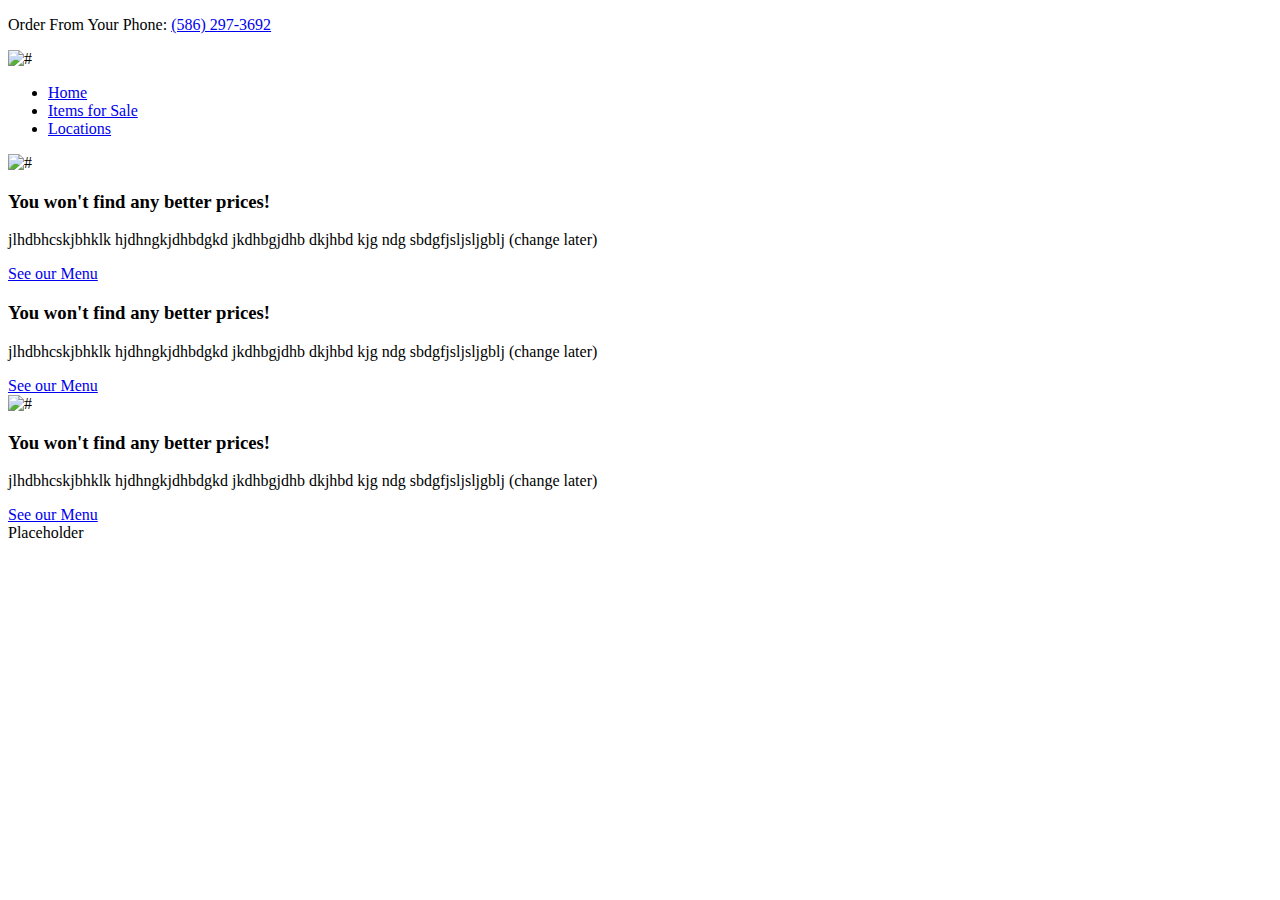
==== contact.html @ d52c7c05 "Add files via upload" ====
<!doctype html>
<html>
    <head>
        <title>Restaurant home page</title>
        <link rel="stylesheet"type="text/css" href="css/css.css">
        <link rel="stylesheet" href="https://use.fontawesome.com/releases/v5.15.1/css/all.css" integrity="sha384-vp86vTRFVJgpjF9jiIGPEEqYqlDwgyBgEF109VFjmqGmIY/Y4HV4d3Gp2irVfcrp" crossorigin="anonymous">
    </head>
    
    <body>
        <header>
            <div class="iconbar">
              <i class="fab fa-facebook-square"></i>
              <i class="fab fa-instagram"></i>
              <i class="fab fa-snapchat-ghost"></i>
              
            </div>
            <div class="headercontact">
              <i class="fas fa-phone-alt"></i>
              <p>
                Order From Your Phone: <a href="tel: +1-586-297-3692">(586) 297-3692</a>
              </p>
              
              
            </div>
            
        </header>
        <nav>
          <img src="images/98d27b4e-a1f3-49a9-8e71-4e7368bc285e_200x200.png" alt="#">
          <ul>
            <li><a href="index.html">Home</a></li>
            <li><a href="items.html">Items for Sale</a></li>
            <li><a href="Locations.html">Locations</a></li>
        </nav>
        <div class="jumbotron">
          
          
          
          
          
        </div>
        
        
        
        
        
        
        
        <div class="container">
            <!-- Write Assignment code under here-->
            <div class="row">
              <div class="media">
                <img src="#" alt="#">
              </div>
              <div class="text">
                <h3>You won't find any better prices!</h3>
                <p>
                  jlhdbhcskjbhklk hjdhngkjdhbdgkd jkdhbgjdhb dkjhbd kjg ndg sbdgfjsljsljgblj (change later)
                </p>
                <a href="menu.html">See our Menu</a>
              </div>
              
              
            </div><!-- end of row -->
            
            <div class="row">
              
              <div class="text">
                <h3>You won't find any better prices!</h3>
                <p>
                  jlhdbhcskjbhklk hjdhngkjdhbdgkd jkdhbgjdhb dkjhbd kjg ndg sbdgfjsljsljgblj (change later)
                </p>
                <a href="menu.html">See our Menu</a>
              </div>
              <div class="media">
                <img src="#" alt="#">
              </div>
              
            </div><!-- end of row -->
            
            <div class="row">
              <div class="media">
                <i class="fab fa-facebook-square"></i>
              </div>
              <div class="text">
                <h3>You won't find any better prices!</h3>
                <p>
                  jlhdbhcskjbhklk hjdhngkjdhbdgkd jkdhbgjdhb dkjhbd kjg ndg sbdgfjsljsljgblj (change later)
                </p>
                <a href="menu.html">See our Menu</a>
              </div>
              
              
            </div><!-- end of row -->
            
            
            
            
            
        </div><!-- End of container -->
        <footer>
            Placeholder
            
        </footer>

    <!-- End of page code, but be sure to copy closing tags below-->
    </body>
</html>
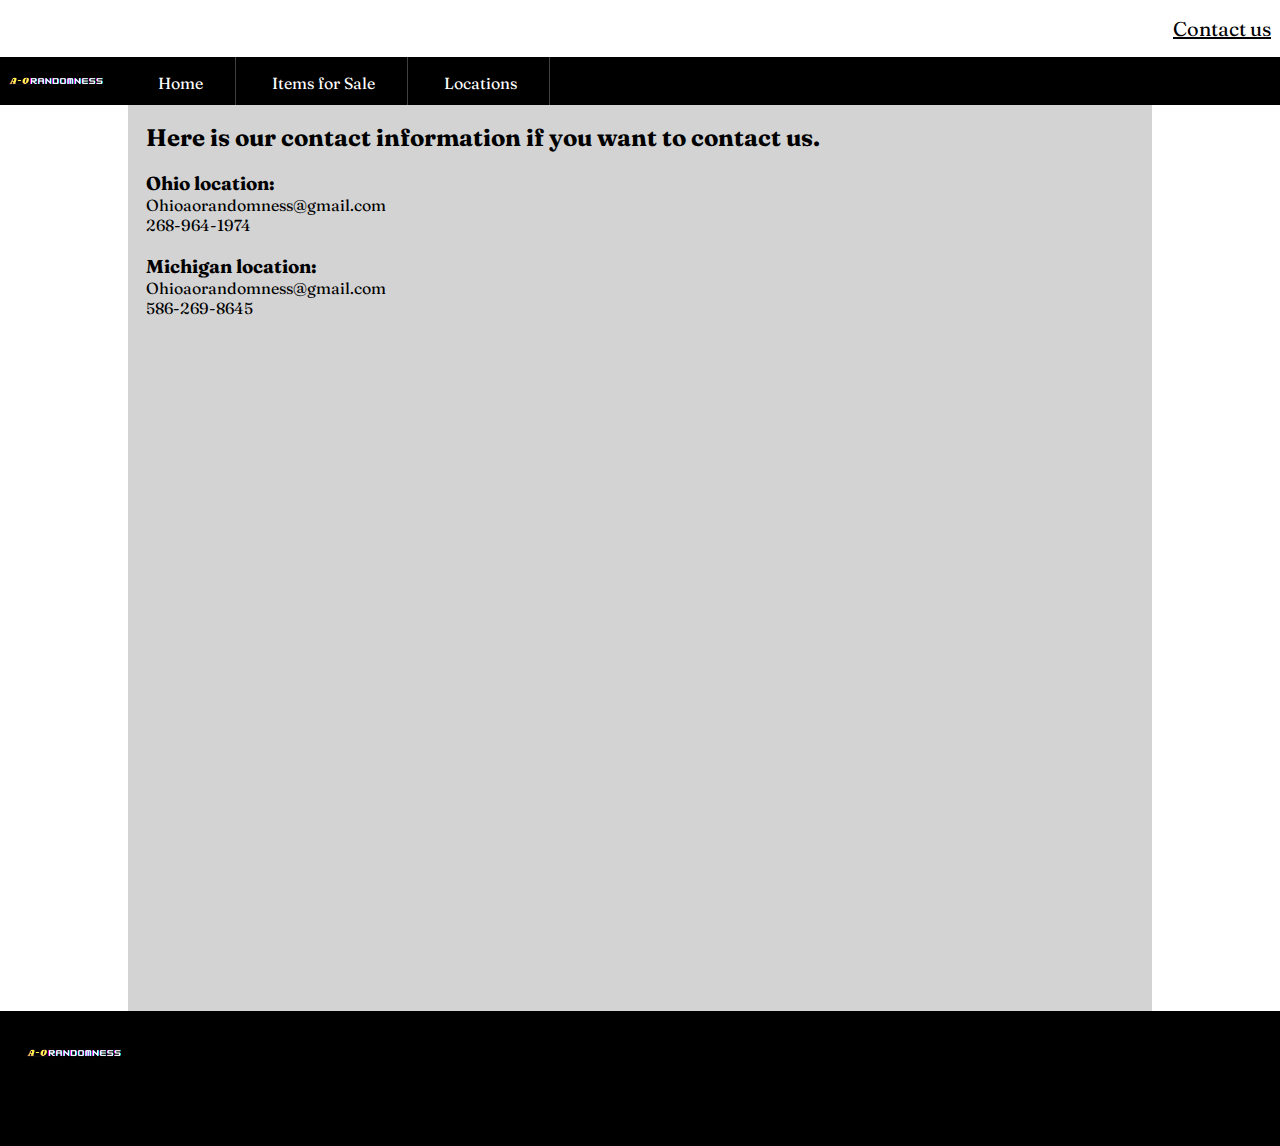
==== commit ad6ad069: "Add files via upload" ====
--- a/contact.html
+++ b/contact.html
@@ -16,81 +16,48 @@
             </div>
             <div class="headercontact">
               <i class="fas fa-phone-alt"></i>
-              <p>
-                Order From Your Phone: <a href="tel: +1-586-297-3692">(586) 297-3692</a>
-              </p>
+              
+                <p>
+                    <a href="contact.html">Contact us</a>
+                </p>
               
               
             </div>
             
         </header>
         <nav>
-          <img src="images/98d27b4e-a1f3-49a9-8e71-4e7368bc285e_200x200.png" alt="#">
+          <img src="images/Randomness.png" alt="#">
           <ul>
             <li><a href="index.html">Home</a></li>
             <li><a href="items.html">Items for Sale</a></li>
             <li><a href="Locations.html">Locations</a></li>
         </nav>
-        <div class="jumbotron">
-          
-          
-          
-          
-          
+        <div class="foreveryone">
+          <h2>
+            Here is our contact information if you want to contact us.
+          </h2>
+        
+          <br>
+          <div>
+            <h3>
+              Ohio location:
+            </h3>
+            <p>Ohioaorandomness@gmail.com<br>268-964-1974</p>
+          </div>
+          <br>
+          <h3>
+              Michigan location:
+            </h3>
+            <p>Ohioaorandomness@gmail.com<br>586-269-8645</p>
         </div>
-        
-        
-        
         
         
         
         
         <div class="container">
             <!-- Write Assignment code under here-->
-            <div class="row">
-              <div class="media">
-                <img src="#" alt="#">
-              </div>
-              <div class="text">
-                <h3>You won't find any better prices!</h3>
-                <p>
-                  jlhdbhcskjbhklk hjdhngkjdhbdgkd jkdhbgjdhb dkjhbd kjg ndg sbdgfjsljsljgblj (change later)
-                </p>
-                <a href="menu.html">See our Menu</a>
-              </div>
-              
-              
-            </div><!-- end of row -->
             
-            <div class="row">
-              
-              <div class="text">
-                <h3>You won't find any better prices!</h3>
-                <p>
-                  jlhdbhcskjbhklk hjdhngkjdhbdgkd jkdhbgjdhb dkjhbd kjg ndg sbdgfjsljsljgblj (change later)
-                </p>
-                <a href="menu.html">See our Menu</a>
-              </div>
-              <div class="media">
-                <img src="#" alt="#">
-              </div>
-              
-            </div><!-- end of row -->
             
-            <div class="row">
-              <div class="media">
-                <i class="fab fa-facebook-square"></i>
-              </div>
-              <div class="text">
-                <h3>You won't find any better prices!</h3>
-                <p>
-                  jlhdbhcskjbhklk hjdhngkjdhbdgkd jkdhbgjdhb dkjhbd kjg ndg sbdgfjsljsljgblj (change later)
-                </p>
-                <a href="menu.html">See our Menu</a>
-              </div>
-              
-              
-            </div><!-- end of row -->
             
             
             
@@ -98,8 +65,8 @@
             
         </div><!-- End of container -->
         <footer>
-            Placeholder
-            
+            <img src="images/Randomness.png" alt="#"
+          
         </footer>
 
     <!-- End of page code, but be sure to copy closing tags below-->
--- a/css/css.css
+++ b/css/css.css
@@ -0,0 +1,233 @@
+@import url('https://fonts.googleapis.com/css2?family=Fraunces:wght@300&display=swap');
+
+@keyframes fadeInAnimation {
+  0% {
+    opacity:0;
+    
+  }
+  100% {
+    opacity:1;
+  }
+}
+
+
+
+
+* {
+     margin:0;
+     padding:0;
+     box-sizing: border-box;
+     font-family: 'Fraunces', serif;
+ }
+ /*header CSS */
+ header {
+     display:flex;
+     padding:1vh;
+ }
+ .iconbar {
+   flex-basis:50%;
+   font-size:2rem;
+   
+ }
+ i {
+   margin:.5vh;
+   color:#910f0f;
+ }
+ .headercontact {
+   font-size:1.25rem;
+   flex-basis:50%;
+   text-align:right;
+   display:flex;
+   align-items:center;
+   justify-content:flex-end;
+ }
+ .headercontact a {
+   color:black;
+ }
+ /*nav CSS*/
+ body {
+     background: white;
+ }
+ nav {
+     background:black;
+     color:white;
+     display:flex;
+     height:3rem;
+     overflow:hidden;
+ }
+ nav ul {
+   list-style-type:none;
+   display:inline-block;
+ }
+ nav li {
+   display:inline;
+ }
+ nav li a {
+   display:inline-block;
+   padding:1rem 2rem;
+   color:white;
+   text-decoration:none;
+   border-right:1px solid rgba(255,255,255,.25);
+   transition:background-color .25s ease;
+   
+ }
+ nav li a:hover {
+   background-color:#8B8000;
+   text-decoration:underline;
+ }
+ nav img {
+   display:inline-block;
+   height:100%;
+   border-radius:30px;
+   margin-right:1rem;
+ }
+ 
+ 
+ 
+ footer {
+     background:black;
+     color:white;
+     padding:2vh;
+     min-height:15vh;
+ }
+ footer img {
+  background:black;
+     color:white;
+     display:flex;
+     height:3rem;
+     overflow:hidden;
+   
+ }
+ .container {
+     min-height:75vh;
+     background:lightgrey;
+     width:80%;
+     margin:auto;
+     padding:2vh;
+ }
+ /*index main page*/
+ .jumbotron {
+   position:relative;
+   width:100%;
+   color:#fdffff;
+   text-align:center;
+ }
+ .overlay {
+   height:100%;
+   width:100%;
+   position:absolute;
+   bottom:0;
+   align-self:center;
+   left:0;
+   display:flex;
+   justify-content:center;
+   align-items:center;
+   flex-direction:column;
+   background:rgba(87,0,0,0.15);
+   animation:fadeInAnimation ease 3s;
+   animation-iteration-count:1;
+   animation-fill-mode:forwards;
+   
+   
+ }
+ .foreveryone {
+     background:lightgrey;
+     width:80%;
+     margin:auto;
+     padding:2vh;
+     justify-content:center;
+     align-items:center;
+ }
+ /*cover page title text*/
+ .overlay h3 {
+   font-size:5rem;
+   margin:1rem
+   ;
+ }
+ .overlay p {
+   font-size:2.5rem;
+ }
+ .jumbotron img {
+   width:100%;
+   height:auto;
+   display:block;
+   filter:brightness(80%);
+ }
+/*code for all buttons*/
+.jumbotron a, .text a {
+  font-size:1.2rem;
+  display:block;
+  max-width:300px;
+  text-align:center;
+  padding:.6rem;
+  color:black;
+  text-decoration:none;
+  background-color:rgb(128,27,27,.15);
+  margin:2rem auto;
+  border-radius:10px;
+  border:1px solid rgba(0,0,0,.15);
+  transition:padding .25s ease,background-color .5s ease;
+}
+.jumbotron a:hover, .text a:hover {
+  padding:1rem;
+  background-color:#8B8000;
+  color:black;
+}
+
+
+
+
+/*code for just jumbotron buttons*/
+ .jumbotron a {
+   font-size:1.75rem;
+   background-color:black;
+   color:white;
+   min-width:25%;
+ }
+ 
+ 
+ /*index row code*/
+ .row {
+   width:100%;
+   height:50vh;
+   display:flex;
+   flex-wrap:nowrap;
+   border-bottom:1px solid rgba(0,0,0,.25);
+   margin-bottom:.5rem;
+   overflow:hidden;
+ }
+ .row .media {
+   height:100%;
+   flex-basis:40%;
+   display:flex;
+   justify-content:center;
+   align-items:center;
+ }
+ .media img {
+   display:block;
+   height:90%;
+ }
+ .media i {
+   font-size:40vh;
+ }
+ .row .text {
+   padding:1rem;
+   flex-basis:60%;
+   font-size:1.2rem;
+   line-height:1.8rem;
+ }
+ .text p {
+   width:80%;
+   margin:1rem auto;
+   
+ }
+ .text h3 {
+   font-size:2.5rem;
+   text-align:center;
+   margin:1rem;
+ }
+ 
+ 
+ 
+ 
+ 
